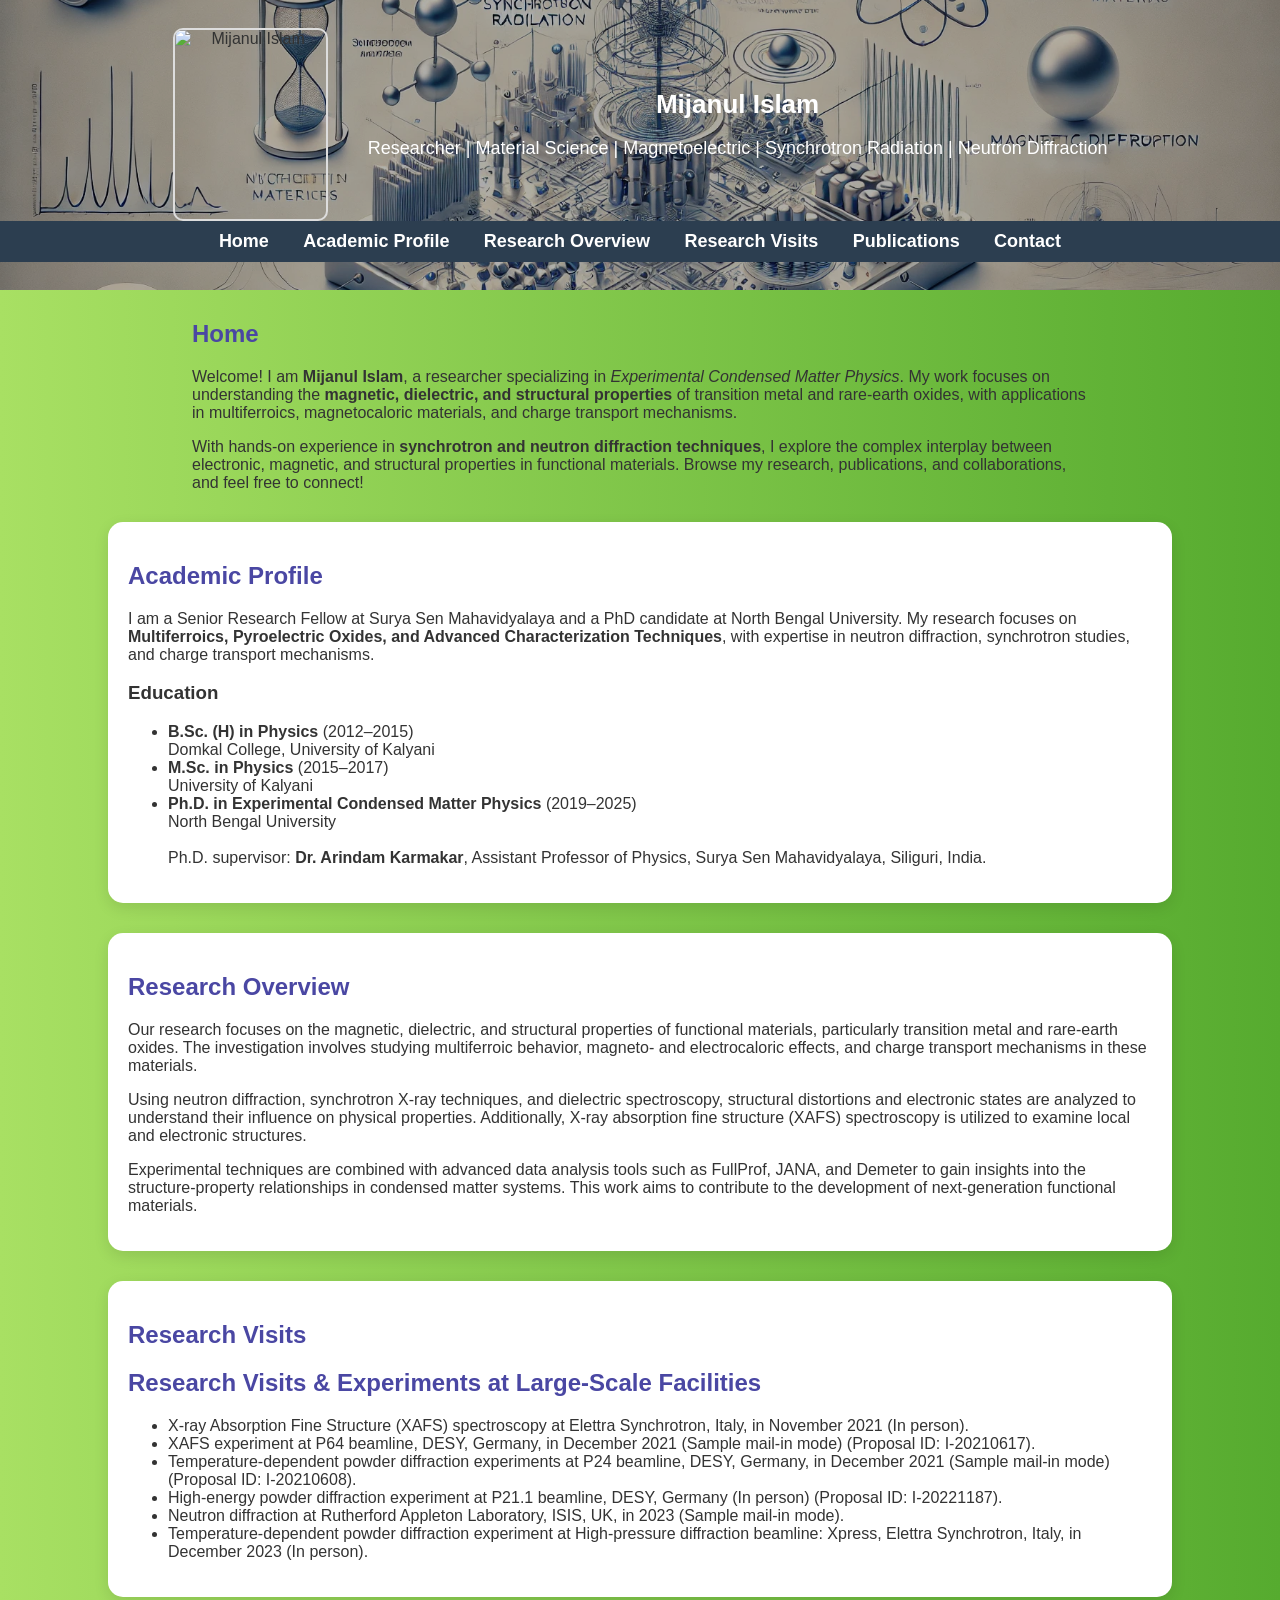
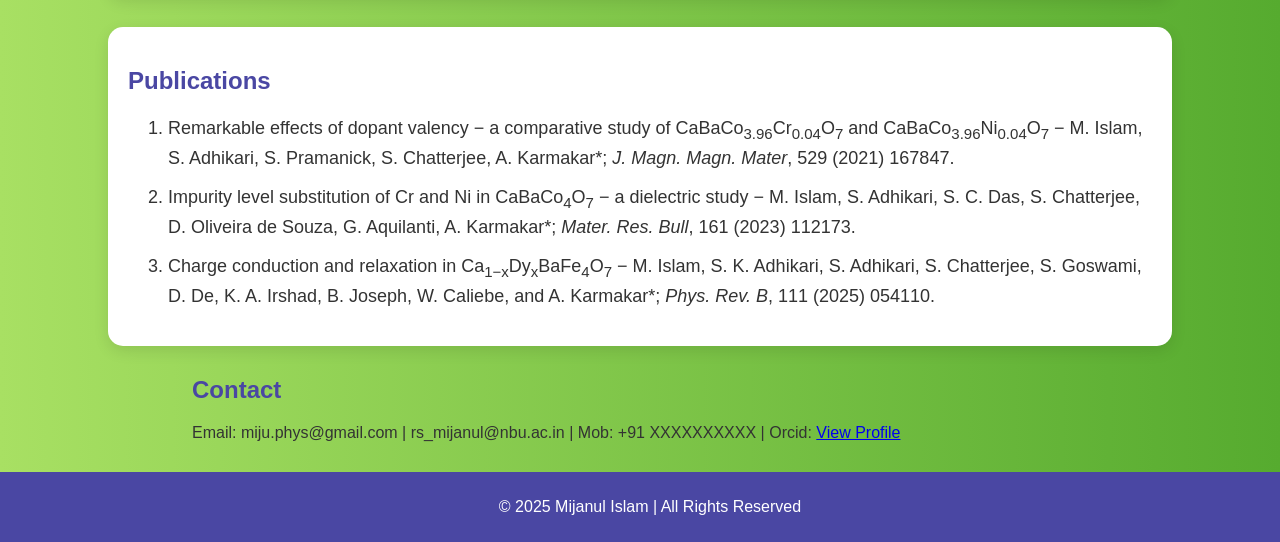
==== index.html @ 717bf25e "Update index.html" ====
<!DOCTYPE html>
<html lang="en">
<head>
    <meta charset="UTF-8">
    <meta name="viewport" content="width=device-width, initial-scale=1.0">
    <title>Mijanul Islam | Research Portfolio</title>
    <link rel="stylesheet" href="styles.css">
    <script defer src="script.js"></script>
</head>

<body>

<header class="header-bg">
    <div class="overlay">
        <div class="profile-container">
            <img src="image.png" alt="Mijanul Islam" class="profile-photo">
            <div class="profile-info">
                <h1>Mijanul Islam</h1>
                <p>Researcher | Material Science | Magnetoelectric | Synchrotron Radiation | Neutron Diffraction</p>
            </div>
        </div>
    </div>
    <nav>
        <ul>
            <li><a href="#home">Home</a></li>
            <li><a href="#academic-profile">Academic Profile</a></li>
            <li><a href="#research-overview">Research Overview</a></li>
            <li><a href="#research-visits">Research Visits</a></li>
            <li><a href="#publications">Publications</a></li>
            <li><a href="#contact">Contact</a></li>
        </ul>
    </nav>
</header>

<!-- Home Section -->
<section id="home">
    <div class="welcome-container">
        <h2>Home</h2>
        <p>
            Welcome! I am <strong>Mijanul Islam</strong>, a researcher specializing in <em>Experimental Condensed Matter Physics</em>.  
            My work focuses on understanding the <strong>magnetic, dielectric, and structural properties</strong> of  
            transition metal and rare-earth oxides, with applications in multiferroics, magnetocaloric materials,  
            and charge transport mechanisms.
        </p>
        <p>
            With hands-on experience in <strong>synchrotron and neutron diffraction techniques</strong>,  
            I explore the complex interplay between electronic, magnetic, and structural properties in functional materials.  
            Browse my research, publications, and collaborations, and feel free to connect!
        </p>
    </div>
</section>

<!-- Academic Profile -->
<section id="academic-profile" class="section">
    <h2>Academic Profile</h2>
    <p>
        I am a Senior Research Fellow at Surya Sen Mahavidyalaya and a PhD candidate at North Bengal University.  
        My research focuses on <strong>Multiferroics, Pyroelectric Oxides, and Advanced Characterization Techniques</strong>,  
        with expertise in neutron diffraction, synchrotron studies, and charge transport mechanisms.
    </p>

    <h3>Education</h3>
    <ul>
        <li><strong>B.Sc. (H) in Physics</strong> (2012–2015)  
            <br>Domkal College, University of Kalyani</li>
        <li><strong>M.Sc. in Physics</strong> (2015–2017)  
            <br>University of Kalyani</li>
        <li><strong>Ph.D. in Experimental Condensed Matter Physics</strong> (2019–2025)  
            <br>North Bengal University</li>  
            <br> Ph.D. supervisor: <strong>Dr. Arindam Karmakar</strong>, Assistant Professor of Physics, Surya Sen Mahavidyalaya, Siliguri, India.
        </li>
    </ul>
</section>

<!-- Research Overview -->
<section id="research-overview" class="section">
    <h2>Research Overview</h2>
    <p>
        Our research focuses on the magnetic, dielectric, and structural properties of functional materials,  
        particularly transition metal and rare-earth oxides. The investigation involves studying  
        multiferroic behavior, magneto- and electrocaloric effects, and charge transport mechanisms in these materials.
    </p>
    <p>
        Using neutron diffraction, synchrotron X-ray techniques, and dielectric spectroscopy,  
        structural distortions and electronic states are analyzed to understand their influence on physical properties.  
        Additionally, X-ray absorption fine structure (XAFS) spectroscopy is utilized to examine local and electronic structures.
    </p>
    <p>
        Experimental techniques are combined with advanced data analysis tools such as FullProf, JANA, and Demeter  
        to gain insights into the structure-property relationships in condensed matter systems.  
        This work aims to contribute to the development of next-generation functional materials.
    </p>
</section>

    <!-- Research Visits -->
<section id="research-visits" class="section">
    <h2>Research Visits</h2>
    <h2>Research Visits & Experiments at Large-Scale Facilities</h2>
    
    <ul>
        <li>X-ray Absorption Fine Structure (XAFS) spectroscopy at Elettra Synchrotron, Italy, in November 2021 (In person).</li>
        <li>XAFS experiment at P64 beamline, DESY, Germany, in December 2021 (Sample mail-in mode) (Proposal ID: I-20210617).</li>
        <li>Temperature-dependent powder diffraction experiments at P24 beamline, DESY, Germany, in December 2021 (Sample mail-in mode) (Proposal ID: I-20210608).</li>
        <li>High-energy powder diffraction experiment at P21.1 beamline, DESY, Germany (In person) (Proposal ID: I-20221187).</li>
        <li>Neutron diffraction at Rutherford Appleton Laboratory, ISIS, UK, in 2023 (Sample mail-in mode).</li>
        <li>Temperature-dependent powder diffraction experiment at High-pressure diffraction beamline: Xpress, Elettra Synchrotron, Italy, in December 2023 (In person).</li>
    </ul>
</section>

<!-- Publications -->
<section id="publications" class="section">
    <h2>Publications</h2>
    <ol>
        <li>
            Remarkable effects of dopant valency − a comparative study of CaBaCo<sub>3.96</sub>Cr<sub>0.04</sub>O<sub>7</sub> and 
            CaBaCo<sub>3.96</sub>Ni<sub>0.04</sub>O<sub>7</sub> − M. Islam, S. Adhikari, S. Pramanick, S. Chatterjee, A. Karmakar*;  
            <em>J. Magn. Magn. Mater</em>, 529 (2021) 167847.
        </li>
        <li>
            Impurity level substitution of Cr and Ni in CaBaCo<sub>4</sub>O<sub>7</sub> − a dielectric study −  
            M. Islam, S. Adhikari, S. C. Das, S. Chatterjee, D. Oliveira de Souza, G. Aquilanti, A. Karmakar*;  
            <em>Mater. Res. Bull</em>, 161 (2023) 112173.
        </li>
        <li>
            Charge conduction and relaxation in Ca<sub>1−x</sub>Dy<sub>x</sub>BaFe<sub>4</sub>O<sub>7</sub> −  
            M. Islam, S. K. Adhikari, S. Adhikari, S. Chatterjee, S. Goswami, D. De, K. A. Irshad, B. Joseph,  
            W. Caliebe, and A. Karmakar*; <em>Phys. Rev. B</em>, 111 (2025) 054110.
        </li>
    </ol>
</section>


<!-- Contact -->
<section id="contact">
    <h2>Contact</h2>
    <p>Email: miju.phys@gmail.com | rs_mijanul@nbu.ac.in | Mob: +91 XXXXXXXXXX | Orcid: <a href="https://orcid.org/0000-0002-2582-559X" target="_blank">View Profile</a></p>
</section>

<footer>
    <p>&copy; 2025 Mijanul Islam | All Rights Reserved</p>
</footer>

</body>
</html>
---- styles.css ----
/* General Styling */
body {
    font-family: 'Arial', sans-serif;
    margin: 0;
    padding: 0;
    background: linear-gradient(to right, #a8e063, #56ab2f)!important;
    color: #333;
}

/* Header Background Image */
.header-bg {
    background: url('header-bg.png') no-repeat center center/cover;
    height: 250px; /* Adjusted to include name & title */
    display: flex;
    align-items: center;
    justify-content: center;
    flex-direction: column;
    position: relative;
    text-align: center;
    padding: 20px 0;
}

/* Dark Overlay for Readability */
.header-bg::before {
    content: "";
    position: absolute;
    top: 0;
    left: 0;
    width: 100%;
    height: 100%;
    background: rgba(0, 0, 0, 0.3); /* Light dark overlay */
    z-index: 1;
}

/* Profile Content - Positioned in the Header */
.profile-container {
    display: flex;
    align-items: center;
    gap: 20px;
    position: relative;
    z-index: 2;
}

/* Profile Image */
.profile-photo {
    width: 40mm;  /* Restored to 4 cm */
    height: 50mm; /* Restored to 5 cm */
    border-radius: 10px;
    border: 2px solid #ddd;
    object-fit: cover;
    margin-right: 20px;
}

/* Profile Text */
.profile-info h1 {
    font-size: 26px;
    color: white;
    margin-bottom: 5px;
}

.profile-info p {
    font-size: 18px;
    color: white;
    text-align: center;
}

/* Navigation Menu */
nav {
    text-align: center;
    padding: 10px 0;
    background: #2c3e50;
    position: sticky;
    top: 0;
    width: 100%;
    z-index: 1000;
}

nav ul {
    list-style: none;
    padding: 0;
    margin: 0;
}

nav ul li {
    display: inline-block;
    margin: 0 15px;
}

nav ul li a {
    color: white;
    font-size: 18px;
    text-decoration: none;
    font-weight: bold;
    transition: color 0.3s;
}

nav ul li a:hover {
    color: #ffcc70;
}

/* Section Styling */
.section {
    background: white;
    margin: 30px auto;
    padding: 20px;
    width: 80%;
    border-radius: 15px;
    box-shadow: 0px 5px 15px rgba(0, 0, 0, 0.1);
    scroll-margin-top: 60px;
}

h2 {
    color: #4a47a3;
}

/* Footer */
footer {
    background: #4a47a3;
    color: white;
    text-align: center;
    padding: 10px;
    position: relative;
    bottom: 0;
    width: 100%;
}

/* Publications List Styling */
#publications ul {
    list-style-type: decimal;
    padding-left: 20px;
}

#publications li {
    font-size: 18px;
    margin-bottom: 12px;
    line-height: 1.5;
}
/* Reduce width for Home and Contact sections & center them */
#home, #contact {
    width: 70%; /* Decreased width (default was 80%) */
    margin: 30px auto; /* Centers the section */
}
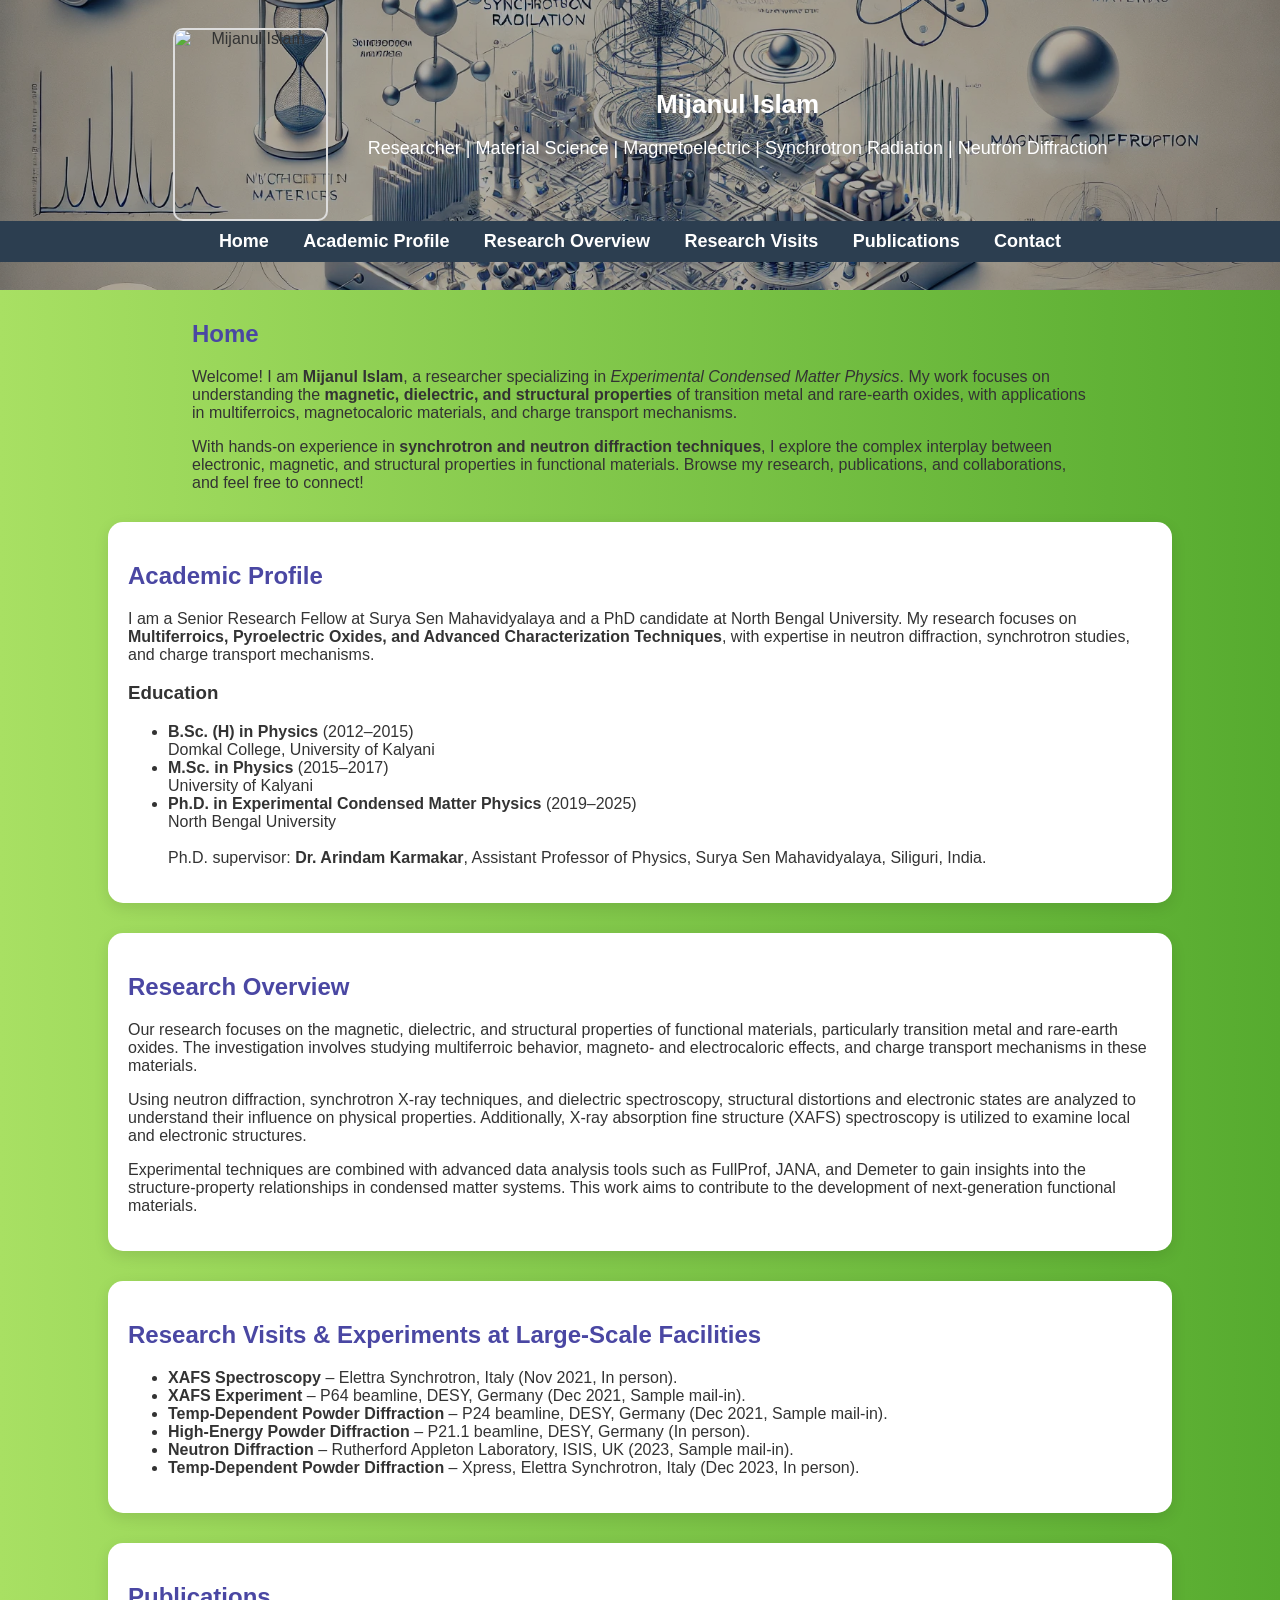
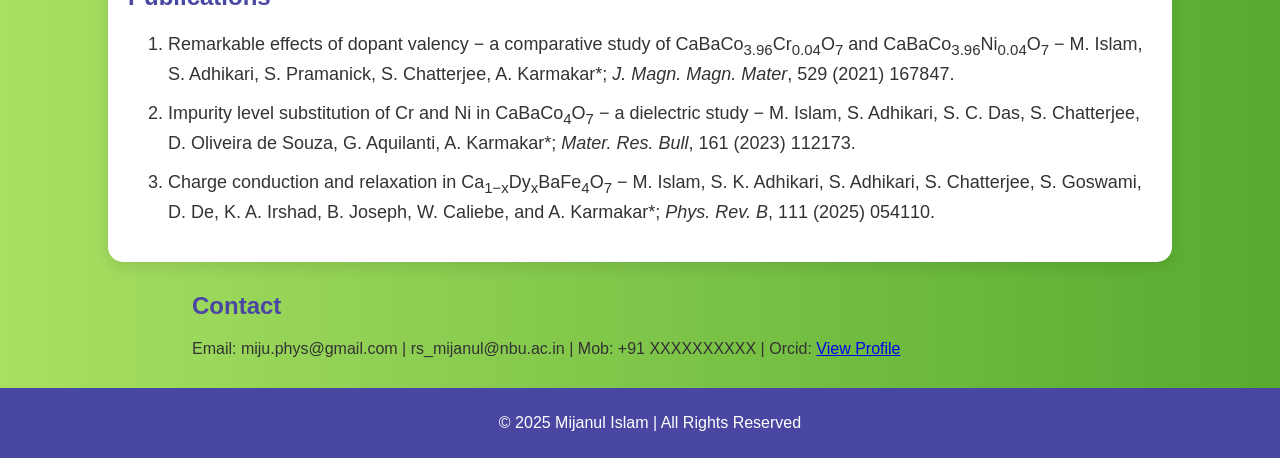
==== commit 6399e0e4: "Update index.html" ====
--- a/index.html
+++ b/index.html
@@ -94,16 +94,15 @@
 
     <!-- Research Visits -->
 <section id="research-visits" class="section">
-    <h2>Research Visits</h2>
     <h2>Research Visits & Experiments at Large-Scale Facilities</h2>
     
     <ul>
-        <li>X-ray Absorption Fine Structure (XAFS) spectroscopy at Elettra Synchrotron, Italy, in November 2021 (In person).</li>
-        <li>XAFS experiment at P64 beamline, DESY, Germany, in December 2021 (Sample mail-in mode) (Proposal ID: I-20210617).</li>
-        <li>Temperature-dependent powder diffraction experiments at P24 beamline, DESY, Germany, in December 2021 (Sample mail-in mode) (Proposal ID: I-20210608).</li>
-        <li>High-energy powder diffraction experiment at P21.1 beamline, DESY, Germany (In person) (Proposal ID: I-20221187).</li>
-        <li>Neutron diffraction at Rutherford Appleton Laboratory, ISIS, UK, in 2023 (Sample mail-in mode).</li>
-        <li>Temperature-dependent powder diffraction experiment at High-pressure diffraction beamline: Xpress, Elettra Synchrotron, Italy, in December 2023 (In person).</li>
+        <li><b>XAFS Spectroscopy</b> – Elettra Synchrotron, Italy (Nov 2021, In person).</li>
+        <li><b>XAFS Experiment</b> – P64 beamline, DESY, Germany (Dec 2021, Sample mail-in).</li>
+        <li><b>Temp-Dependent Powder Diffraction</b> – P24 beamline, DESY, Germany (Dec 2021, Sample mail-in).</li>
+        <li><b>High-Energy Powder Diffraction</b> – P21.1 beamline, DESY, Germany (In person).</li>
+        <li><b>Neutron Diffraction</b> – Rutherford Appleton Laboratory, ISIS, UK (2023, Sample mail-in).</li>
+        <li><b>Temp-Dependent Powder Diffraction</b> – Xpress, Elettra Synchrotron, Italy (Dec 2023, In person).</li>
     </ul>
 </section>
 
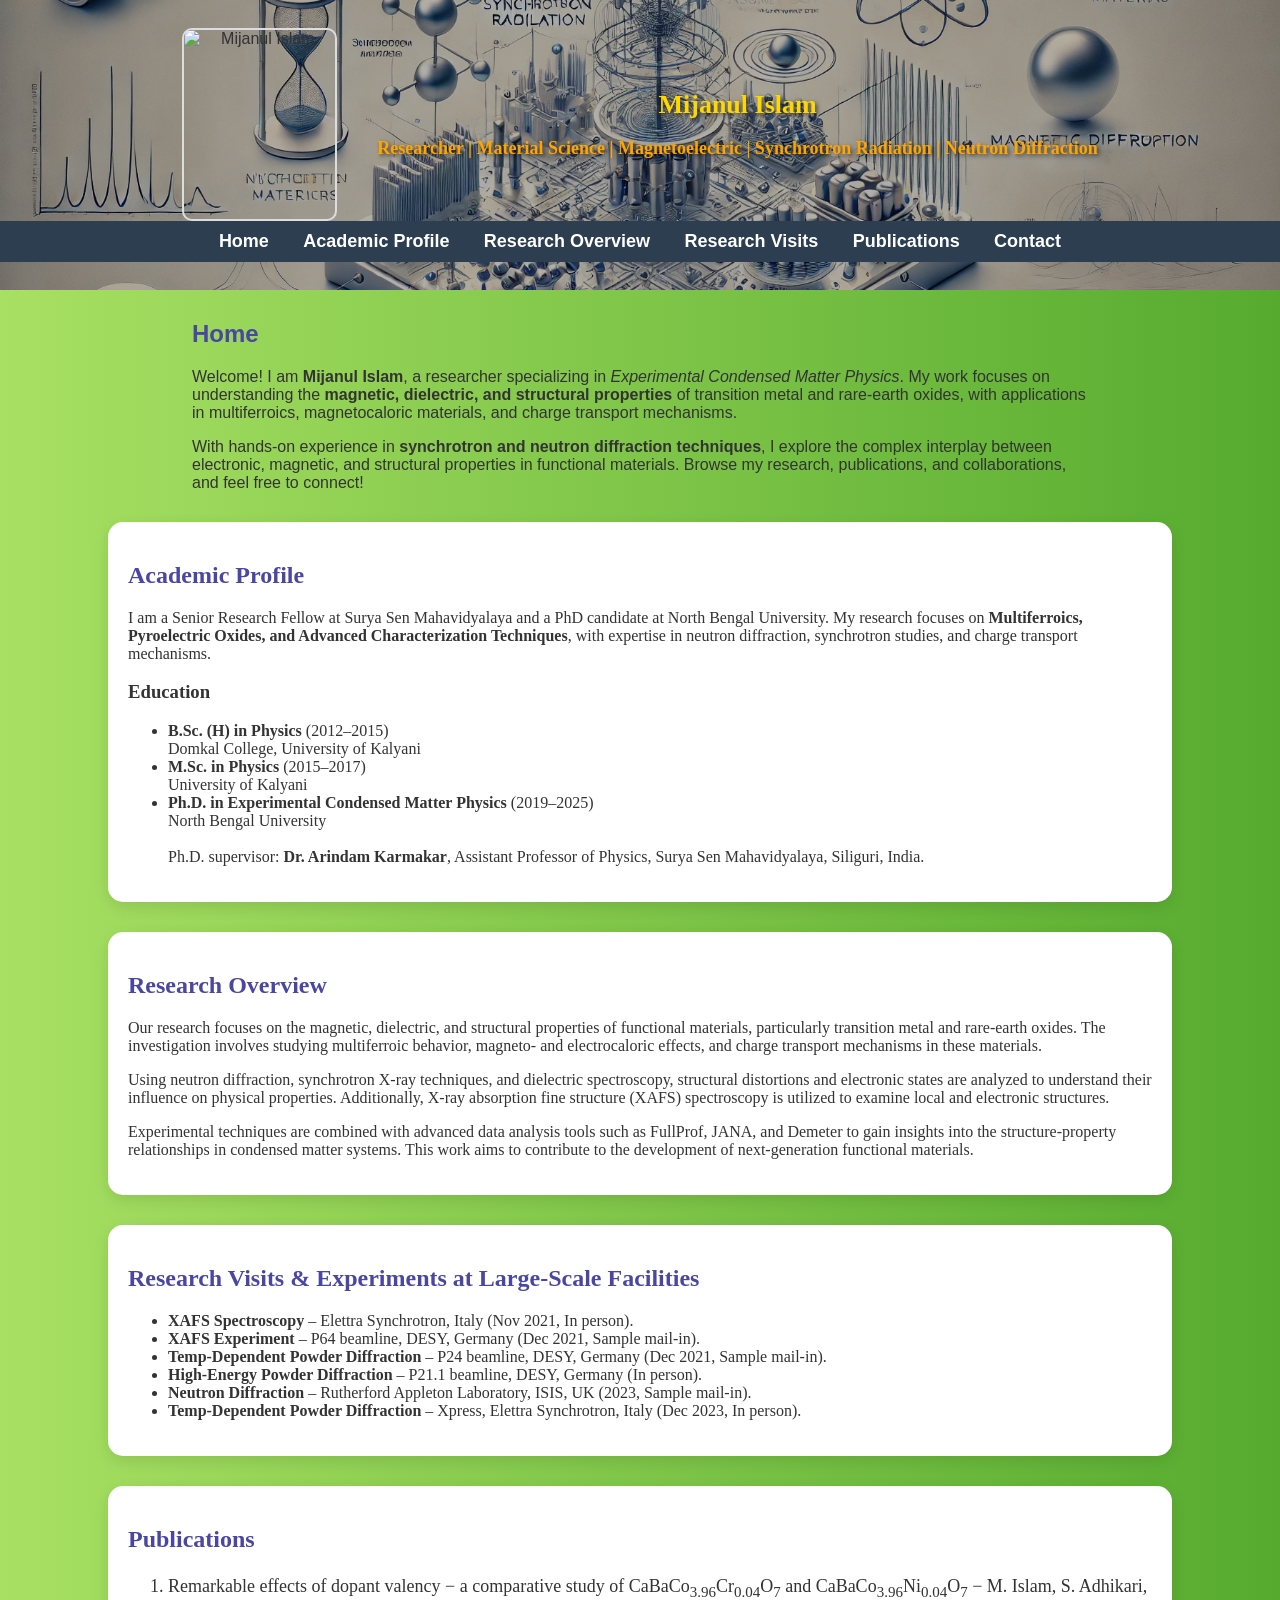
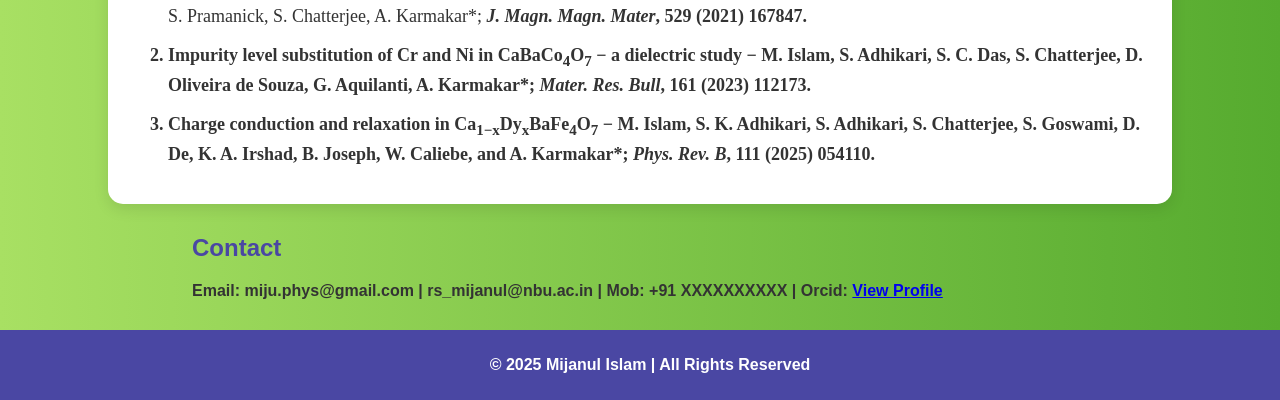
==== commit 605aa37a: "Update index.html" ====
--- a/index.html
+++ b/index.html
@@ -113,17 +113,17 @@
         <li>
             Remarkable effects of dopant valency − a comparative study of CaBaCo<sub>3.96</sub>Cr<sub>0.04</sub>O<sub>7</sub> and 
             CaBaCo<sub>3.96</sub>Ni<sub>0.04</sub>O<sub>7</sub> − M. Islam, S. Adhikari, S. Pramanick, S. Chatterjee, A. Karmakar*;  
-            <em>J. Magn. Magn. Mater</em>, 529 (2021) 167847.
+            <strong><em>J. Magn. Magn. Mater</em>, 529 (2021) 167847<strong>.
         </li>
         <li>
             Impurity level substitution of Cr and Ni in CaBaCo<sub>4</sub>O<sub>7</sub> − a dielectric study −  
             M. Islam, S. Adhikari, S. C. Das, S. Chatterjee, D. Oliveira de Souza, G. Aquilanti, A. Karmakar*;  
-            <em>Mater. Res. Bull</em>, 161 (2023) 112173.
+            <strong><em>Mater. Res. Bull</em>, 161 (2023) 112173<strong>.
         </li>
         <li>
             Charge conduction and relaxation in Ca<sub>1−x</sub>Dy<sub>x</sub>BaFe<sub>4</sub>O<sub>7</sub> −  
             M. Islam, S. K. Adhikari, S. Adhikari, S. Chatterjee, S. Goswami, D. De, K. A. Irshad, B. Joseph,  
-            W. Caliebe, and A. Karmakar*; <em>Phys. Rev. B</em>, 111 (2025) 054110.
+            W. Caliebe, and A. Karmakar*; <strong><em>Phys. Rev. B</em>, 111 (2025) 054110<strong>.
         </li>
     </ol>
 </section>
--- a/styles.css
+++ b/styles.css
@@ -1,3 +1,32 @@
+/* Apply Times New Roman to the entire body */
+body {
+    font-family: 'Times New Roman', Times, serif;
+}
+
+/* Profile Name */
+.profile-info h1 {
+    font-size: 26px;
+    color: #FFD700;  /* Gold color (change if needed) */
+    font-family: 'Times New Roman', Times, serif;  /* Apply font */
+    margin-bottom: 5px;
+    font-weight: bold;
+    text-shadow: 2px 2px 4px rgba(0, 0, 0, 0.6);
+}
+
+/* Subtitle Text */
+.profile-info p {
+    font-size: 18px;
+    color: #FFA500; /* Soft Orange (change if needed) */
+    font-family: 'Times New Roman', Times, serif; /* Apply font */
+    text-align: center;
+    text-shadow: 1px 1px 3px rgba(0, 0, 0, 0.5);
+}
+
+/* Section Styling */
+.section {
+    font-family: 'Times New Roman', Times, serif;
+}
+
 /* General Styling */
 body {
     font-family: 'Arial', sans-serif;
@@ -54,14 +83,18 @@
 /* Profile Text */
 .profile-info h1 {
     font-size: 26px;
-    color: white;
+    color: color: #FFD700;
     margin-bottom: 5px;
+    font-weight: bold;
+    text-shadow: 2px 2px 4px rgba(0, 0, 0, 0.6);
 }
 
 .profile-info p {
     font-size: 18px;
-    color: white;
+    color: FFA500;
     text-align: center;
+    font-weight: bold;
+    text-shadow: 2px 2px 4px rgba(0, 0, 0, 0.6);
 }
 
 /* Navigation Menu */
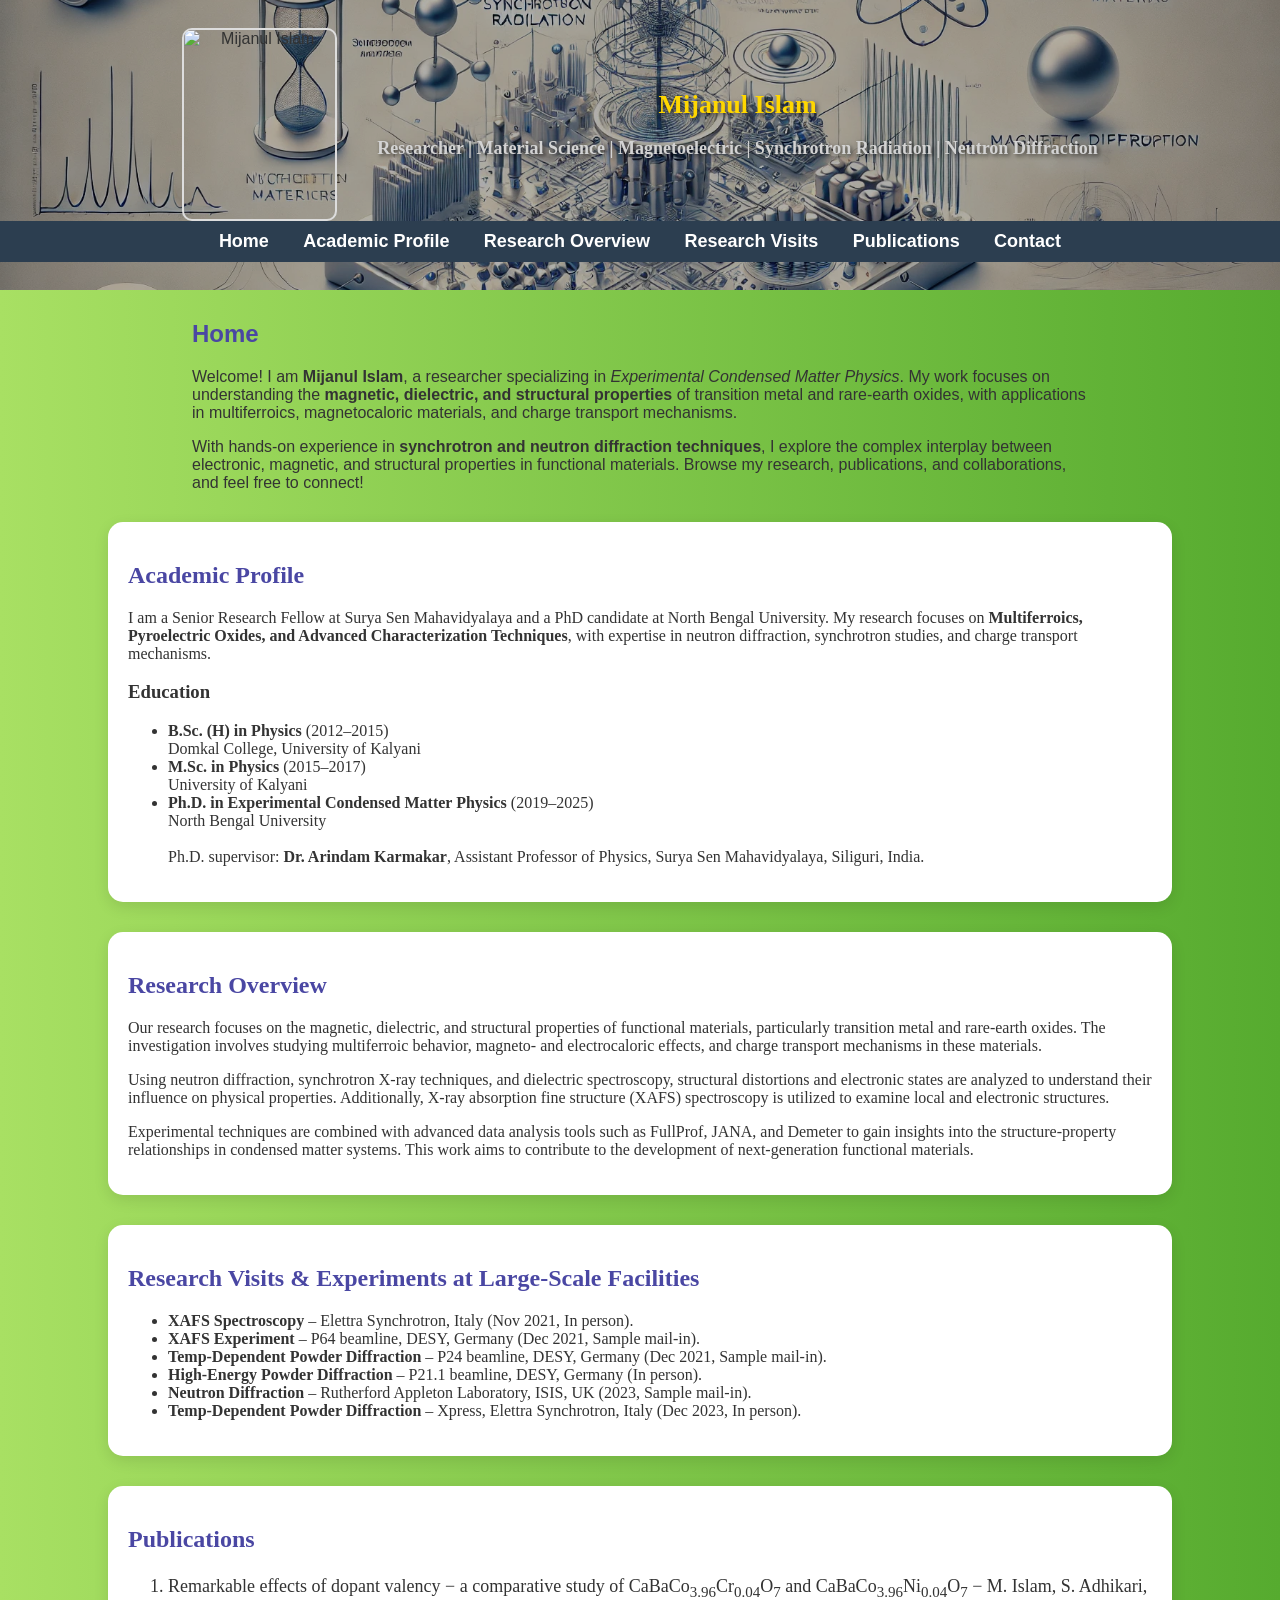
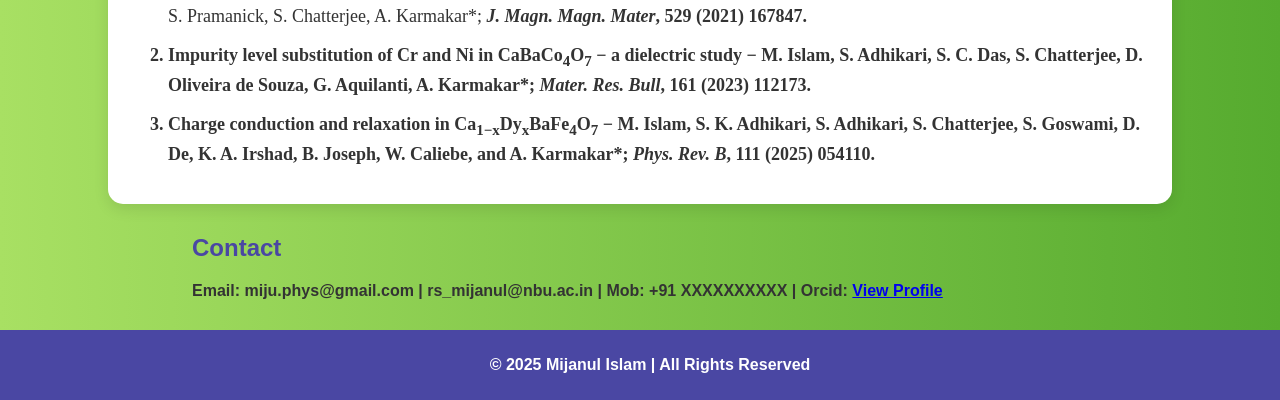
==== commit 53f7eaad: "Update index.html" ====
--- a/index.html
+++ b/index.html
@@ -113,17 +113,17 @@
         <li>
             Remarkable effects of dopant valency − a comparative study of CaBaCo<sub>3.96</sub>Cr<sub>0.04</sub>O<sub>7</sub> and 
             CaBaCo<sub>3.96</sub>Ni<sub>0.04</sub>O<sub>7</sub> − M. Islam, S. Adhikari, S. Pramanick, S. Chatterjee, A. Karmakar*;  
-            <strong><em>J. Magn. Magn. Mater</em>, 529 (2021) 167847<strong>.
+            <b><em>J. Magn. Magn. Mater</em>, 529 (2021) 167847<b>.
         </li>
         <li>
             Impurity level substitution of Cr and Ni in CaBaCo<sub>4</sub>O<sub>7</sub> − a dielectric study −  
             M. Islam, S. Adhikari, S. C. Das, S. Chatterjee, D. Oliveira de Souza, G. Aquilanti, A. Karmakar*;  
-            <strong><em>Mater. Res. Bull</em>, 161 (2023) 112173<strong>.
+            <b><em>Mater. Res. Bull</em>, 161 (2023) 112173<b>.
         </li>
         <li>
             Charge conduction and relaxation in Ca<sub>1−x</sub>Dy<sub>x</sub>BaFe<sub>4</sub>O<sub>7</sub> −  
             M. Islam, S. K. Adhikari, S. Adhikari, S. Chatterjee, S. Goswami, D. De, K. A. Irshad, B. Joseph,  
-            W. Caliebe, and A. Karmakar*; <strong><em>Phys. Rev. B</em>, 111 (2025) 054110<strong>.
+            W. Caliebe, and A. Karmakar*; <b><em>Phys. Rev. B</em>, 111 (2025) 054110<b>.
         </li>
     </ol>
 </section>
--- a/styles.css
+++ b/styles.css
@@ -5,7 +5,7 @@
 
 /* Profile Name */
 .profile-info h1 {
-    font-size: 26px;
+    font-size: 30px;
     color: #FFD700;  /* Gold color (change if needed) */
     font-family: 'Times New Roman', Times, serif;  /* Apply font */
     margin-bottom: 5px;
@@ -15,8 +15,8 @@
 
 /* Subtitle Text */
 .profile-info p {
-    font-size: 18px;
-    color: #FFA500; /* Soft Orange (change if needed) */
+    font-size: 23px;
+    color: #D3D3D3; /* Soft Orange (change if needed) */
     font-family: 'Times New Roman', Times, serif; /* Apply font */
     text-align: center;
     text-shadow: 1px 1px 3px rgba(0, 0, 0, 0.5);
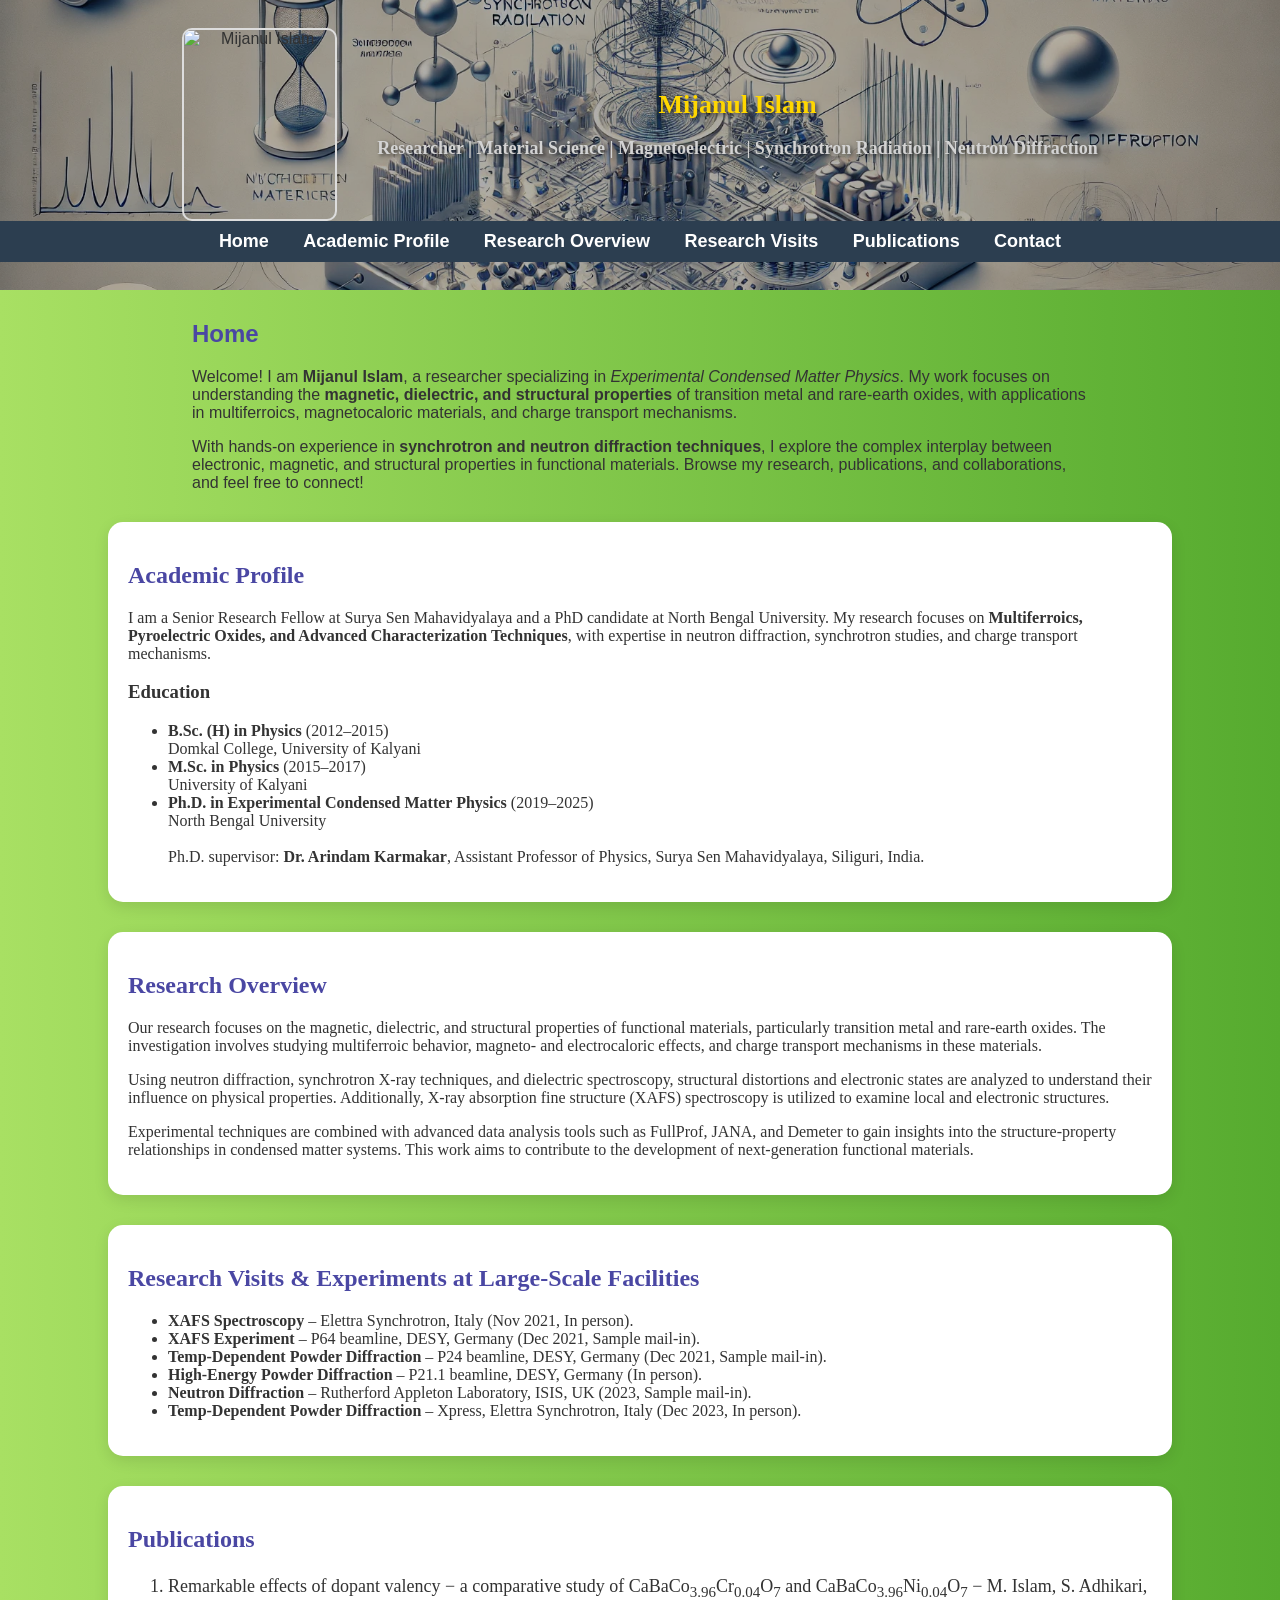
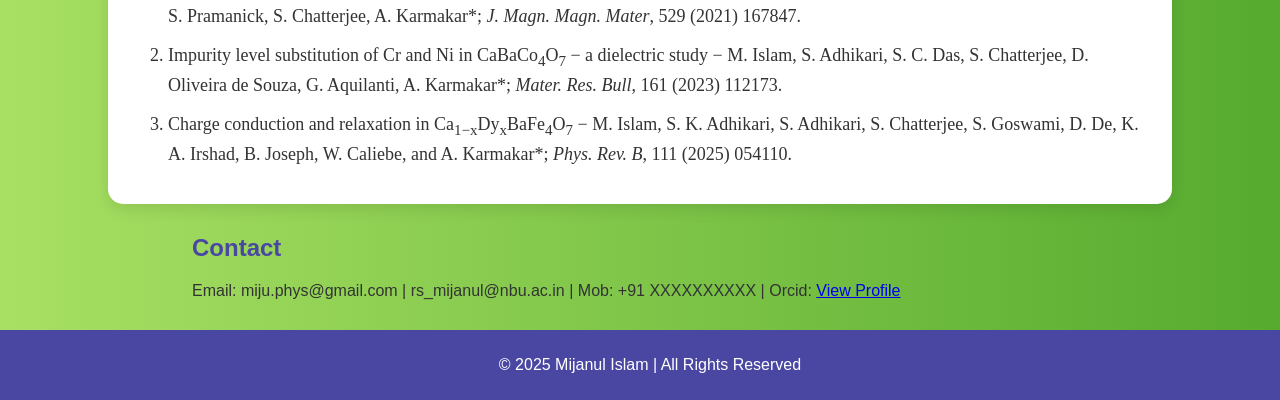
==== commit fef668be: "Update index.html" ====
--- a/index.html
+++ b/index.html
@@ -113,17 +113,17 @@
         <li>
             Remarkable effects of dopant valency − a comparative study of CaBaCo<sub>3.96</sub>Cr<sub>0.04</sub>O<sub>7</sub> and 
             CaBaCo<sub>3.96</sub>Ni<sub>0.04</sub>O<sub>7</sub> − M. Islam, S. Adhikari, S. Pramanick, S. Chatterjee, A. Karmakar*;  
-            <b><em>J. Magn. Magn. Mater</em>, 529 (2021) 167847<b>.
+            <em>J. Magn. Magn. Mater</em>, 529 (2021) 167847.
         </li>
         <li>
             Impurity level substitution of Cr and Ni in CaBaCo<sub>4</sub>O<sub>7</sub> − a dielectric study −  
             M. Islam, S. Adhikari, S. C. Das, S. Chatterjee, D. Oliveira de Souza, G. Aquilanti, A. Karmakar*;  
-            <b><em>Mater. Res. Bull</em>, 161 (2023) 112173<b>.
+            <em>Mater. Res. Bull</em>, 161 (2023) 112173.
         </li>
         <li>
             Charge conduction and relaxation in Ca<sub>1−x</sub>Dy<sub>x</sub>BaFe<sub>4</sub>O<sub>7</sub> −  
             M. Islam, S. K. Adhikari, S. Adhikari, S. Chatterjee, S. Goswami, D. De, K. A. Irshad, B. Joseph,  
-            W. Caliebe, and A. Karmakar*; <b><em>Phys. Rev. B</em>, 111 (2025) 054110<b>.
+            W. Caliebe, and A. Karmakar*; <em>Phys. Rev. B</em>, 111 (2025) 054110.
         </li>
     </ol>
 </section>
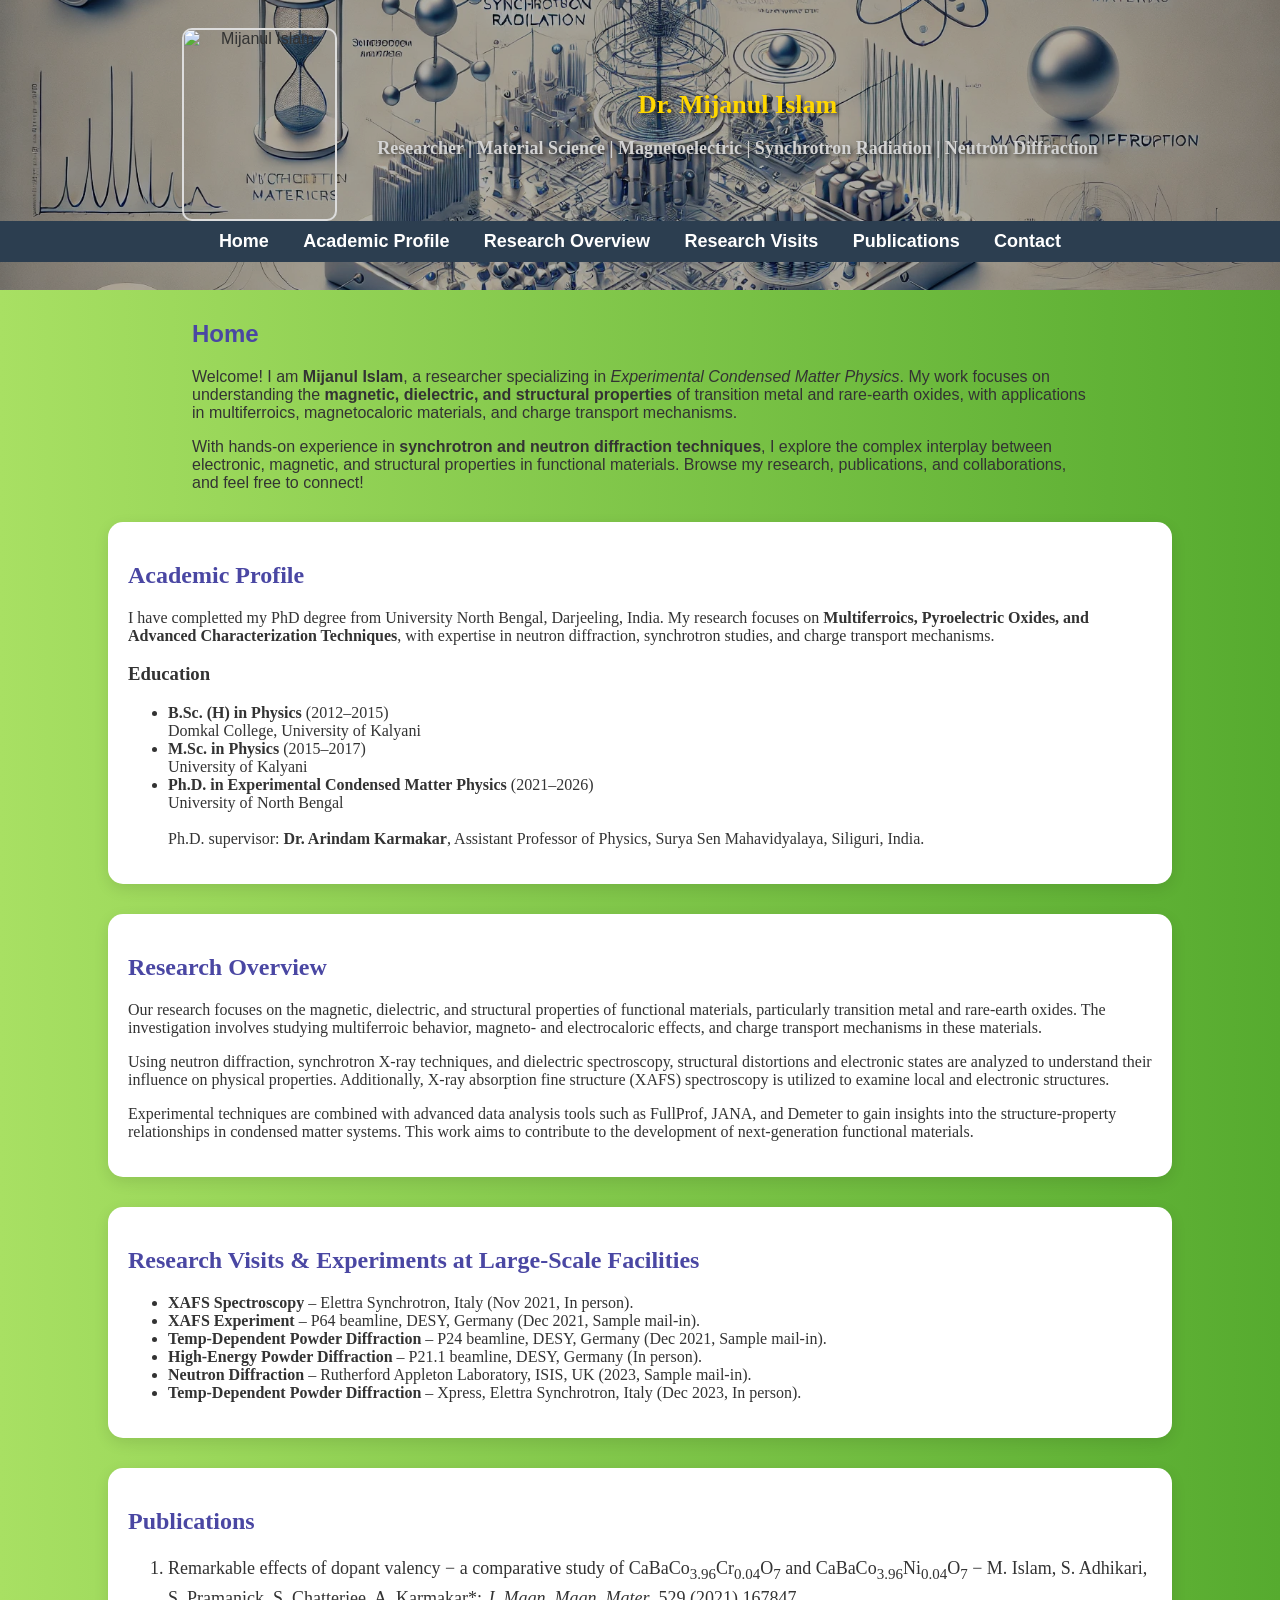
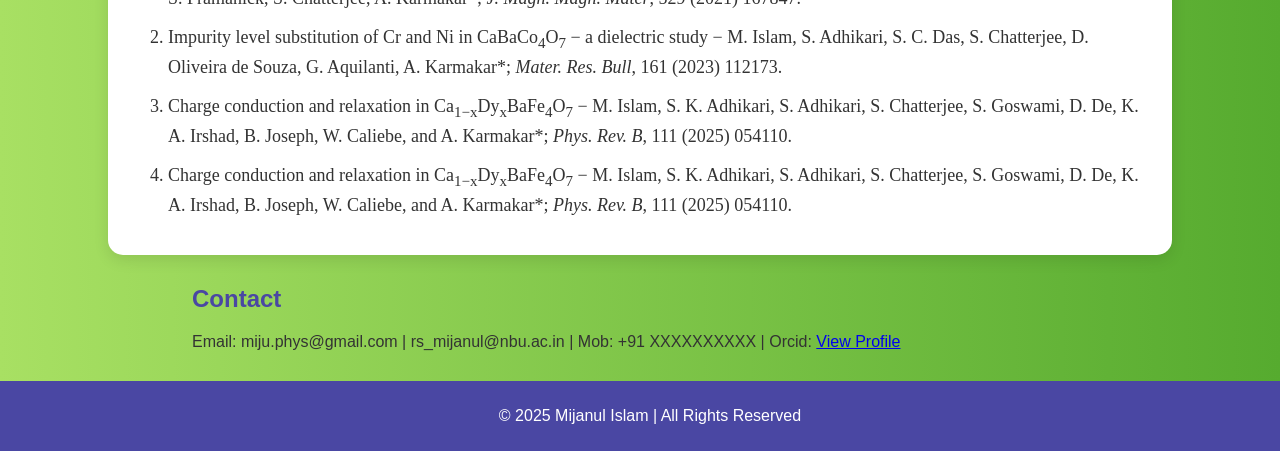
==== commit f72e7b62: "Update index.html" ====
--- a/index.html
+++ b/index.html
@@ -15,7 +15,7 @@
         <div class="profile-container">
             <img src="image.png" alt="Mijanul Islam" class="profile-photo">
             <div class="profile-info">
-                <h1>Mijanul Islam</h1>
+                <h1>Dr. Mijanul Islam</h1>
                 <p>Researcher | Material Science | Magnetoelectric | Synchrotron Radiation | Neutron Diffraction</p>
             </div>
         </div>
@@ -54,7 +54,7 @@
 <section id="academic-profile" class="section">
     <h2>Academic Profile</h2>
     <p>
-        I am a Senior Research Fellow at Surya Sen Mahavidyalaya and a PhD candidate at North Bengal University.  
+        I have completted my PhD degree from University North Bengal, Darjeeling, India.  
         My research focuses on <strong>Multiferroics, Pyroelectric Oxides, and Advanced Characterization Techniques</strong>,  
         with expertise in neutron diffraction, synchrotron studies, and charge transport mechanisms.
     </p>
@@ -65,8 +65,8 @@
             <br>Domkal College, University of Kalyani</li>
         <li><strong>M.Sc. in Physics</strong> (2015–2017)  
             <br>University of Kalyani</li>
-        <li><strong>Ph.D. in Experimental Condensed Matter Physics</strong> (2019–2025)  
-            <br>North Bengal University</li>  
+        <li><strong>Ph.D. in Experimental Condensed Matter Physics</strong> (2021–2026)  
+            <br> University of North Bengal </li>  
             <br> Ph.D. supervisor: <strong>Dr. Arindam Karmakar</strong>, Assistant Professor of Physics, Surya Sen Mahavidyalaya, Siliguri, India.
         </li>
     </ul>
@@ -125,6 +125,11 @@
             M. Islam, S. K. Adhikari, S. Adhikari, S. Chatterjee, S. Goswami, D. De, K. A. Irshad, B. Joseph,  
             W. Caliebe, and A. Karmakar*; <em>Phys. Rev. B</em>, 111 (2025) 054110.
         </li>
+         <li>
+            Charge conduction and relaxation in Ca<sub>1−x</sub>Dy<sub>x</sub>BaFe<sub>4</sub>O<sub>7</sub> −  
+            M. Islam, S. K. Adhikari, S. Adhikari, S. Chatterjee, S. Goswami, D. De, K. A. Irshad, B. Joseph,  
+            W. Caliebe, and A. Karmakar*; <em>Phys. Rev. B</em>, 111 (2025) 054110.
+        </li>
     </ol>
 </section>
 
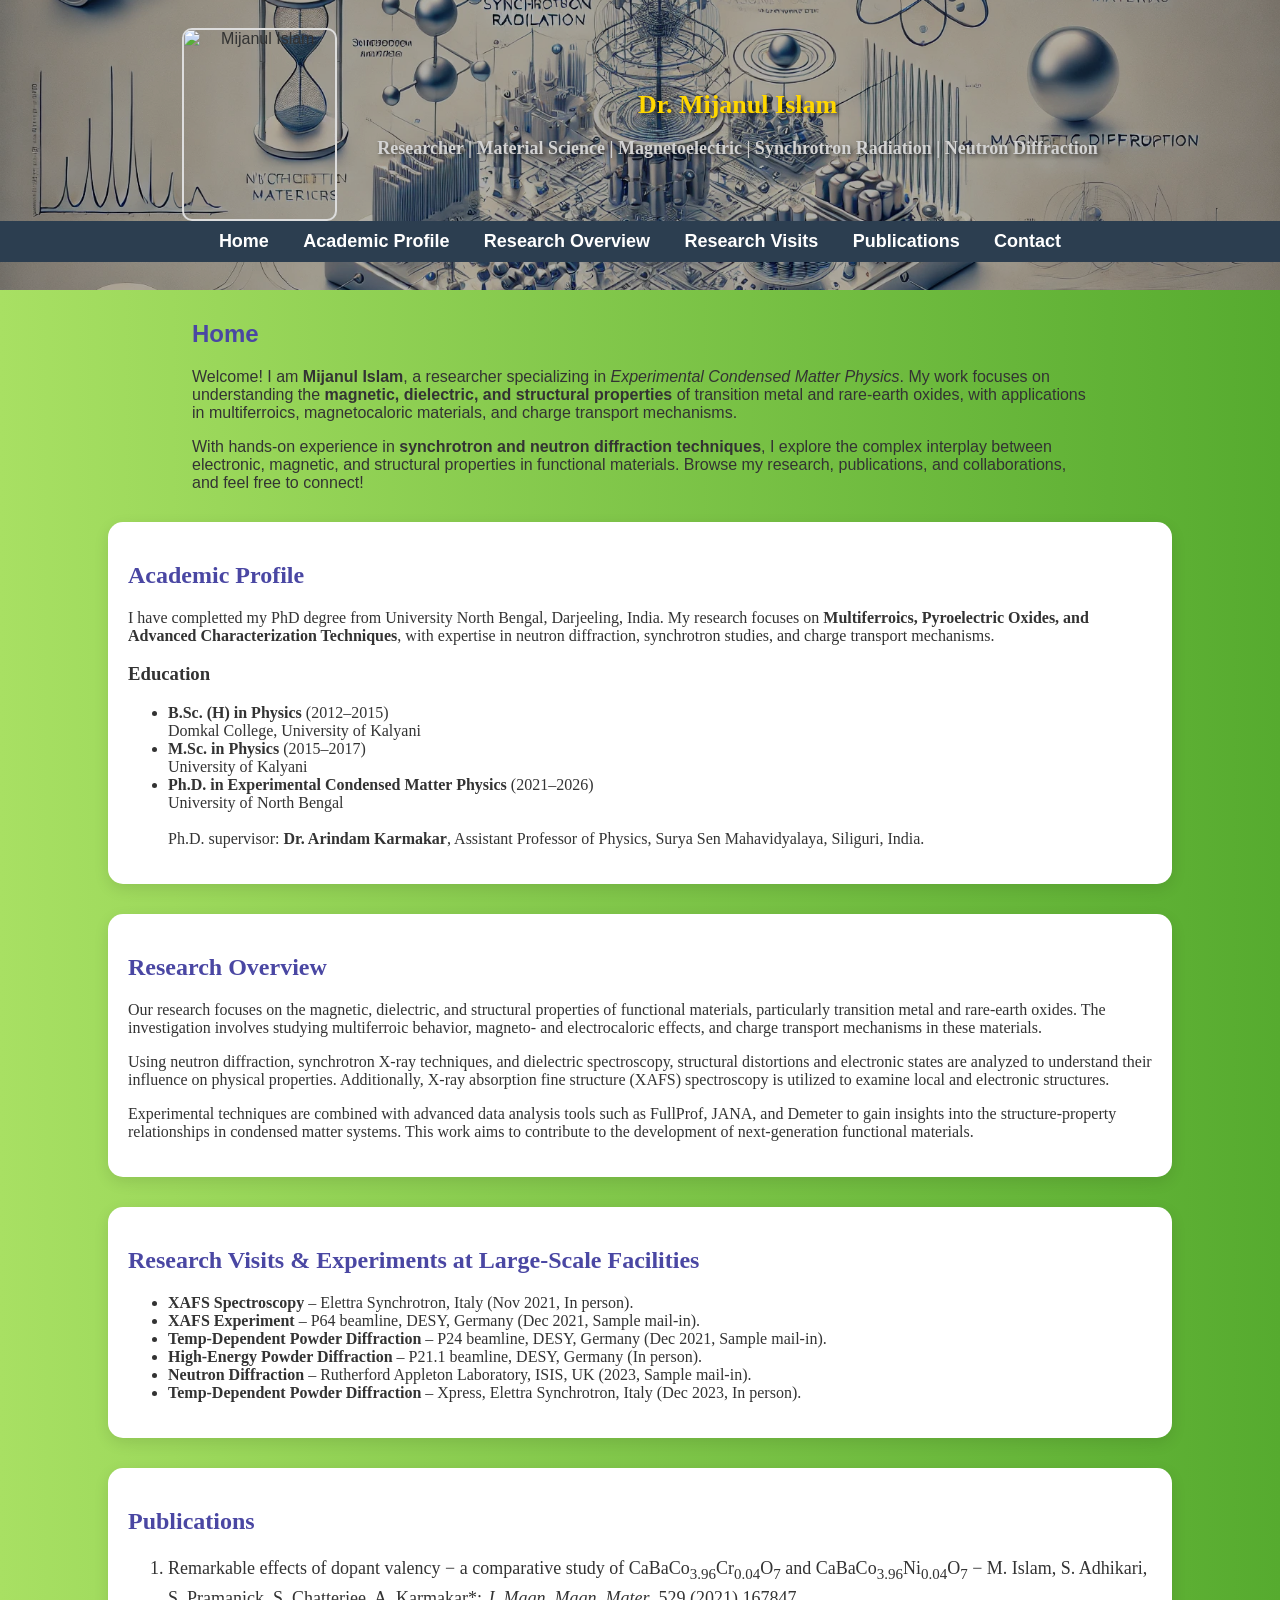
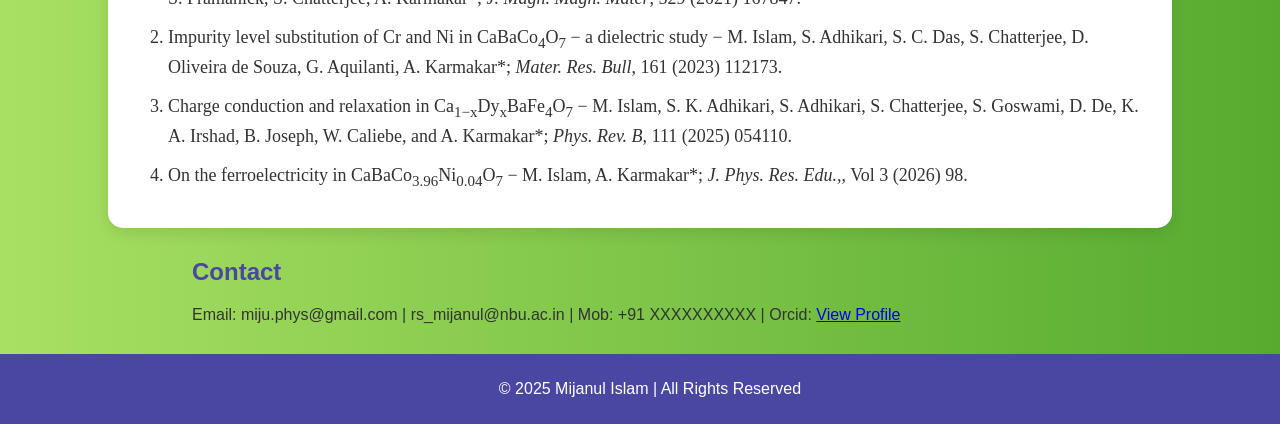
==== commit ffc38fb0: "Update index.html" ====
--- a/index.html
+++ b/index.html
@@ -126,9 +126,8 @@
             W. Caliebe, and A. Karmakar*; <em>Phys. Rev. B</em>, 111 (2025) 054110.
         </li>
          <li>
-            Charge conduction and relaxation in Ca<sub>1−x</sub>Dy<sub>x</sub>BaFe<sub>4</sub>O<sub>7</sub> −  
-            M. Islam, S. K. Adhikari, S. Adhikari, S. Chatterjee, S. Goswami, D. De, K. A. Irshad, B. Joseph,  
-            W. Caliebe, and A. Karmakar*; <em>Phys. Rev. B</em>, 111 (2025) 054110.
+             On the ferroelectricity in CaBaCo<sub>3.96</sub>Ni<sub>0.04</sub>O<sub>7</sub> −  
+            M. Islam, A. Karmakar*; <em>J. Phys. Res. Edu.,</em>, Vol 3 (2026) 98.
         </li>
     </ol>
 </section>
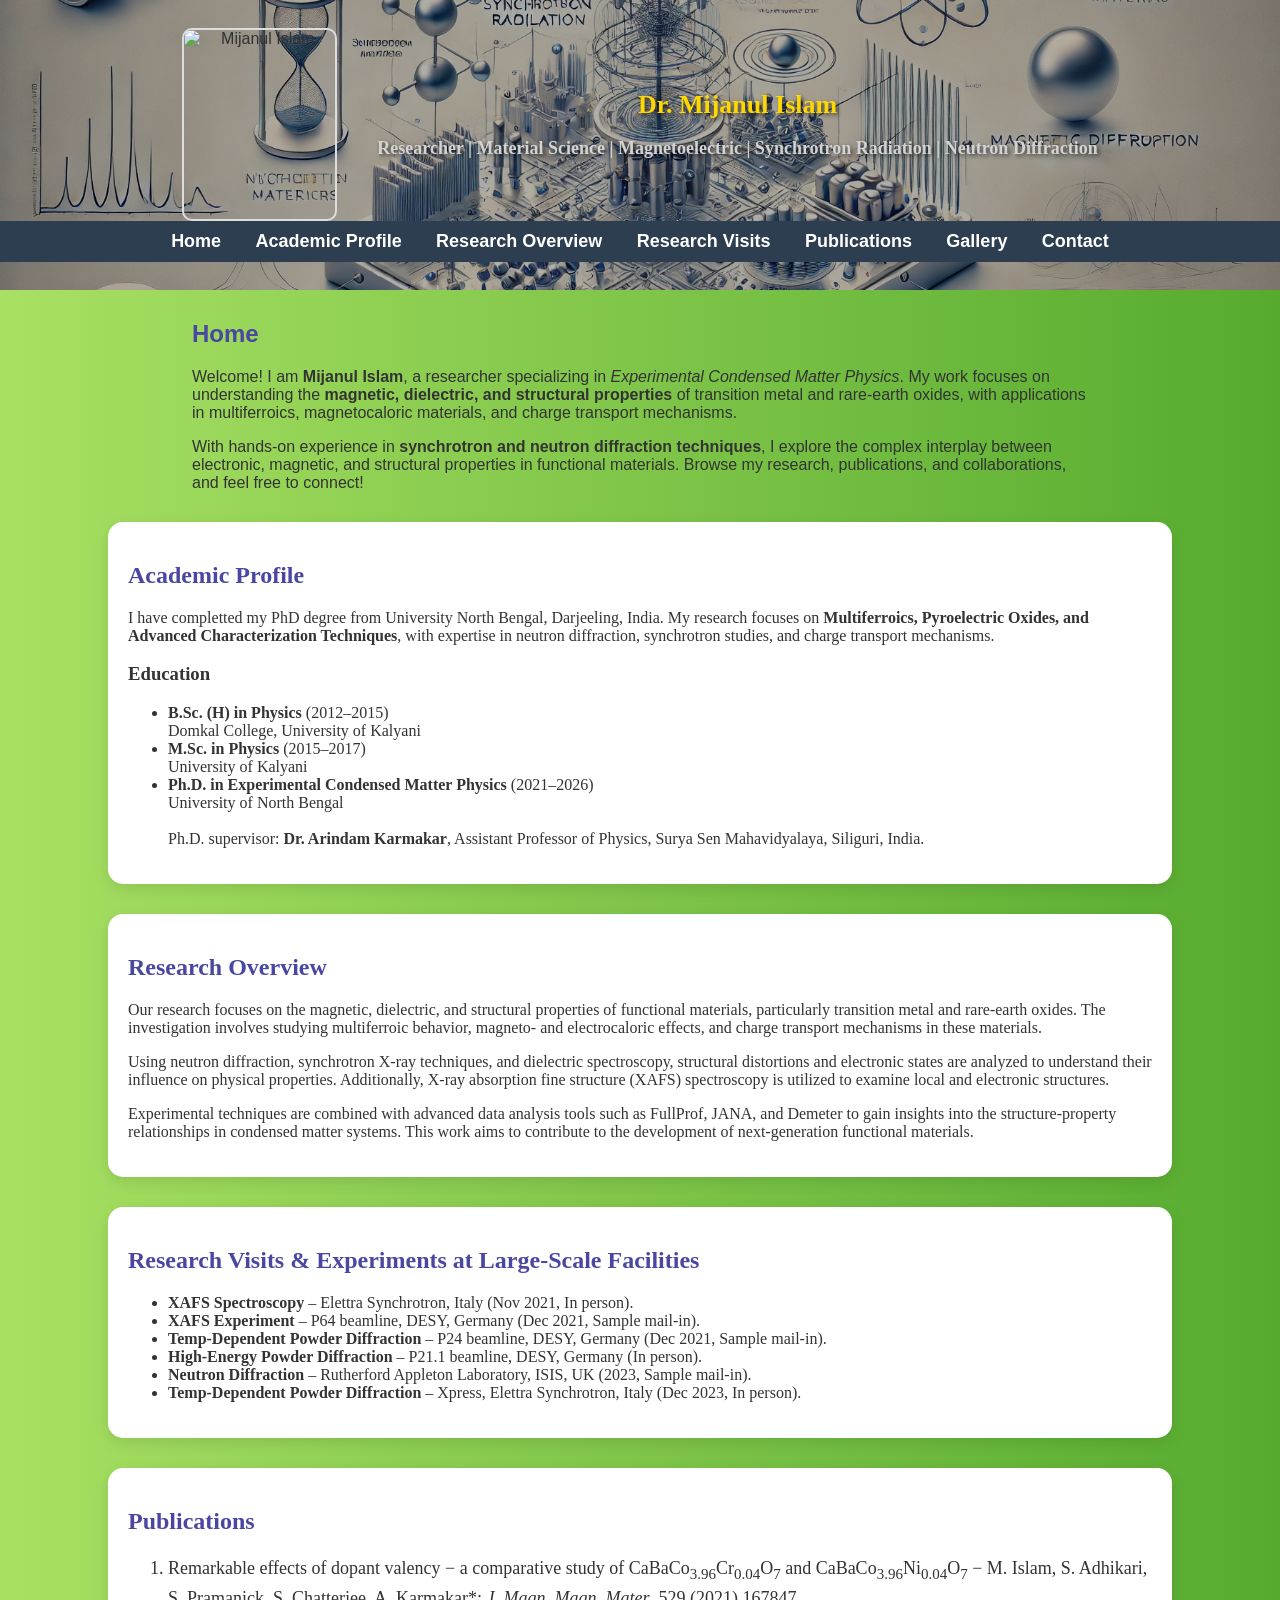
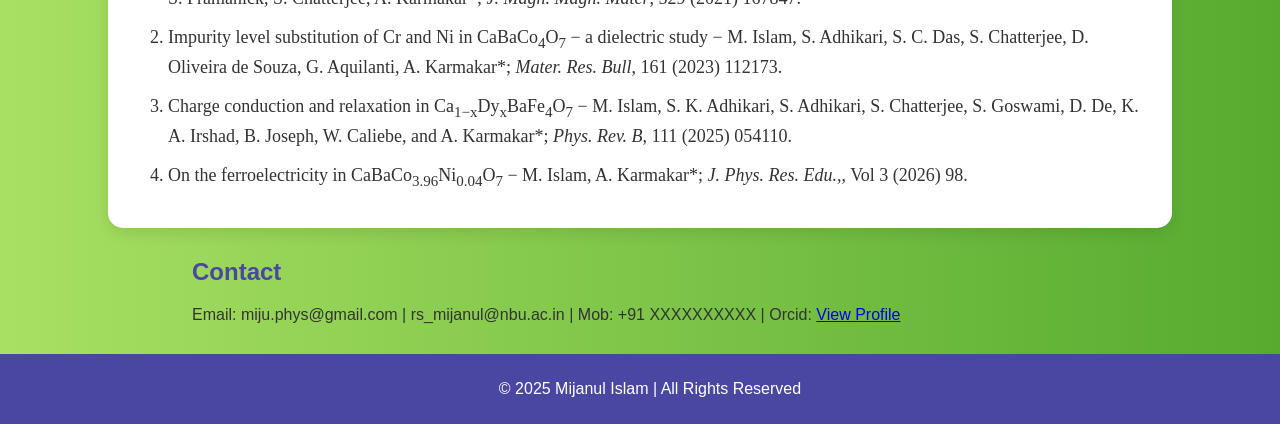
==== commit a17908c5: "Add files via upload" ====
--- a/index.html
+++ b/index.html
@@ -27,6 +27,7 @@
             <li><a href="#research-overview">Research Overview</a></li>
             <li><a href="#research-visits">Research Visits</a></li>
             <li><a href="#publications">Publications</a></li>
+            <li><a href="gallery.html">Gallery</a></li>
             <li><a href="#contact">Contact</a></li>
         </ul>
     </nav>
